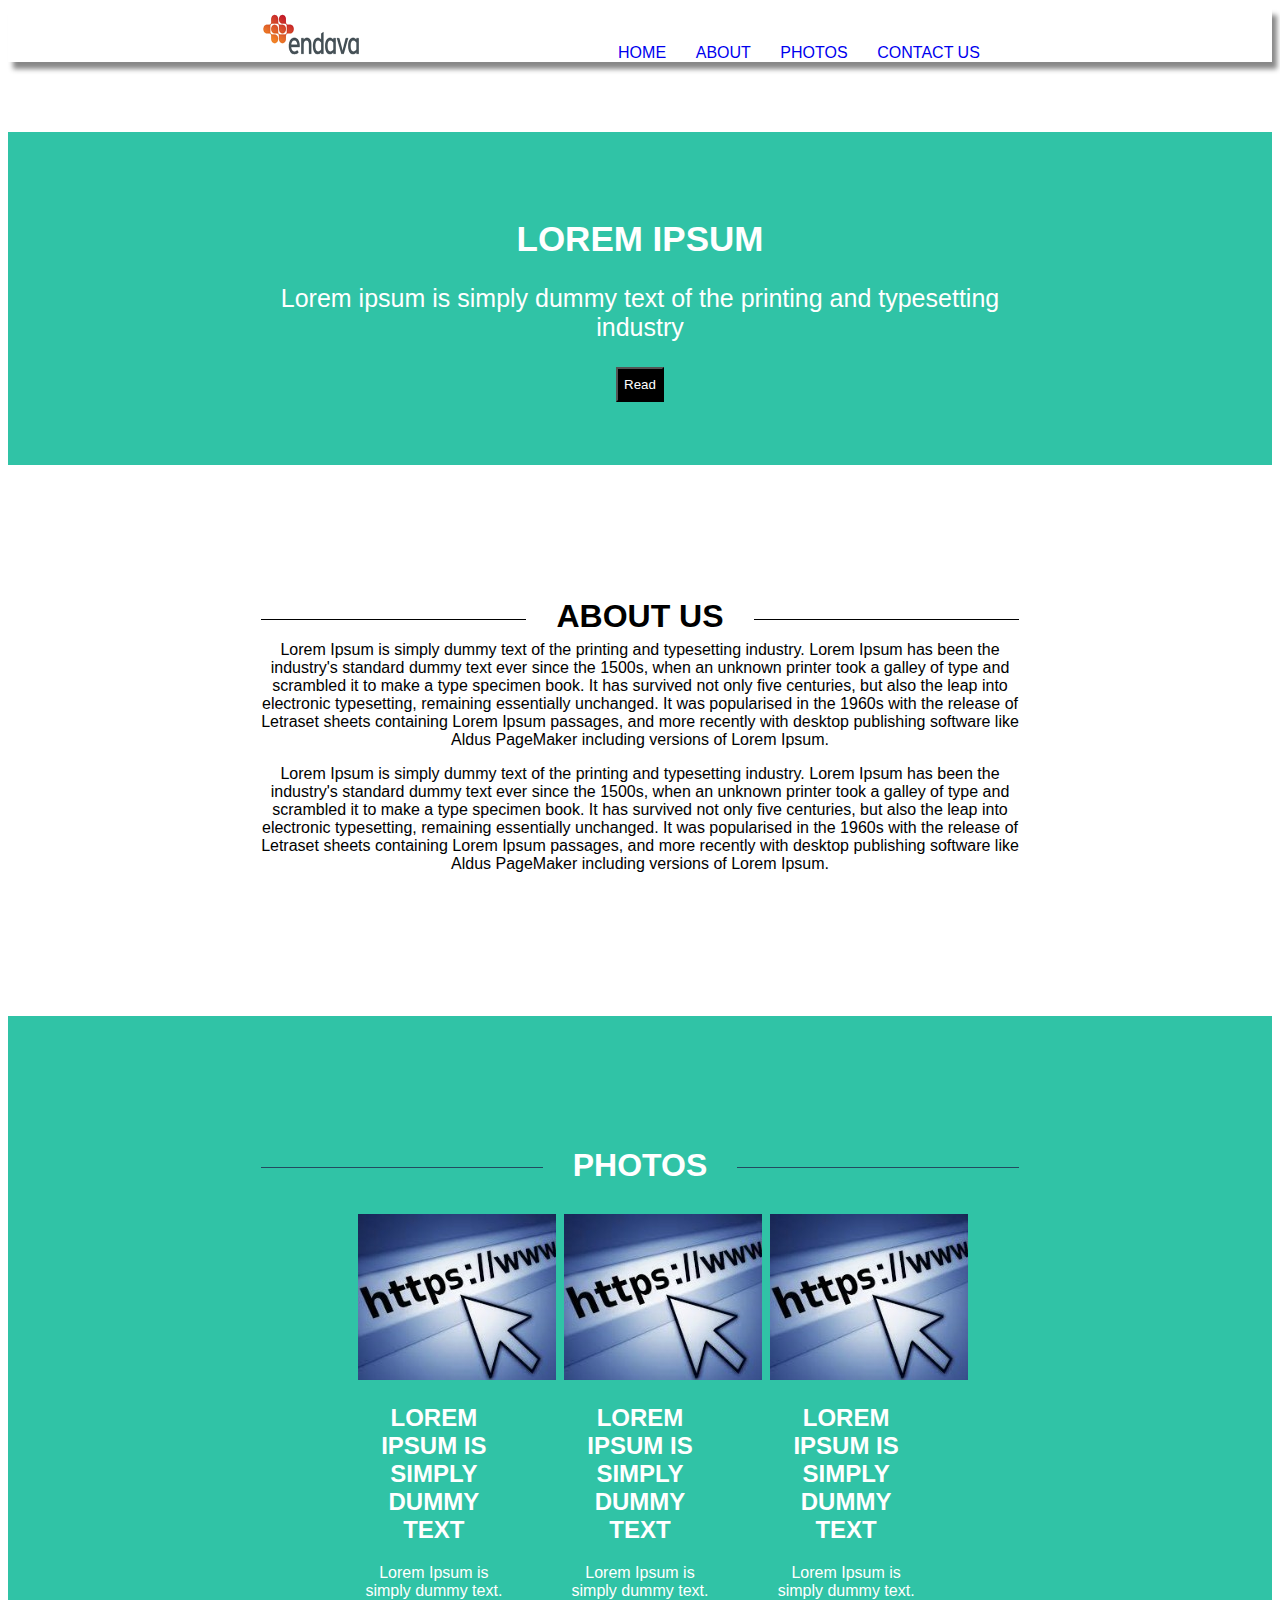
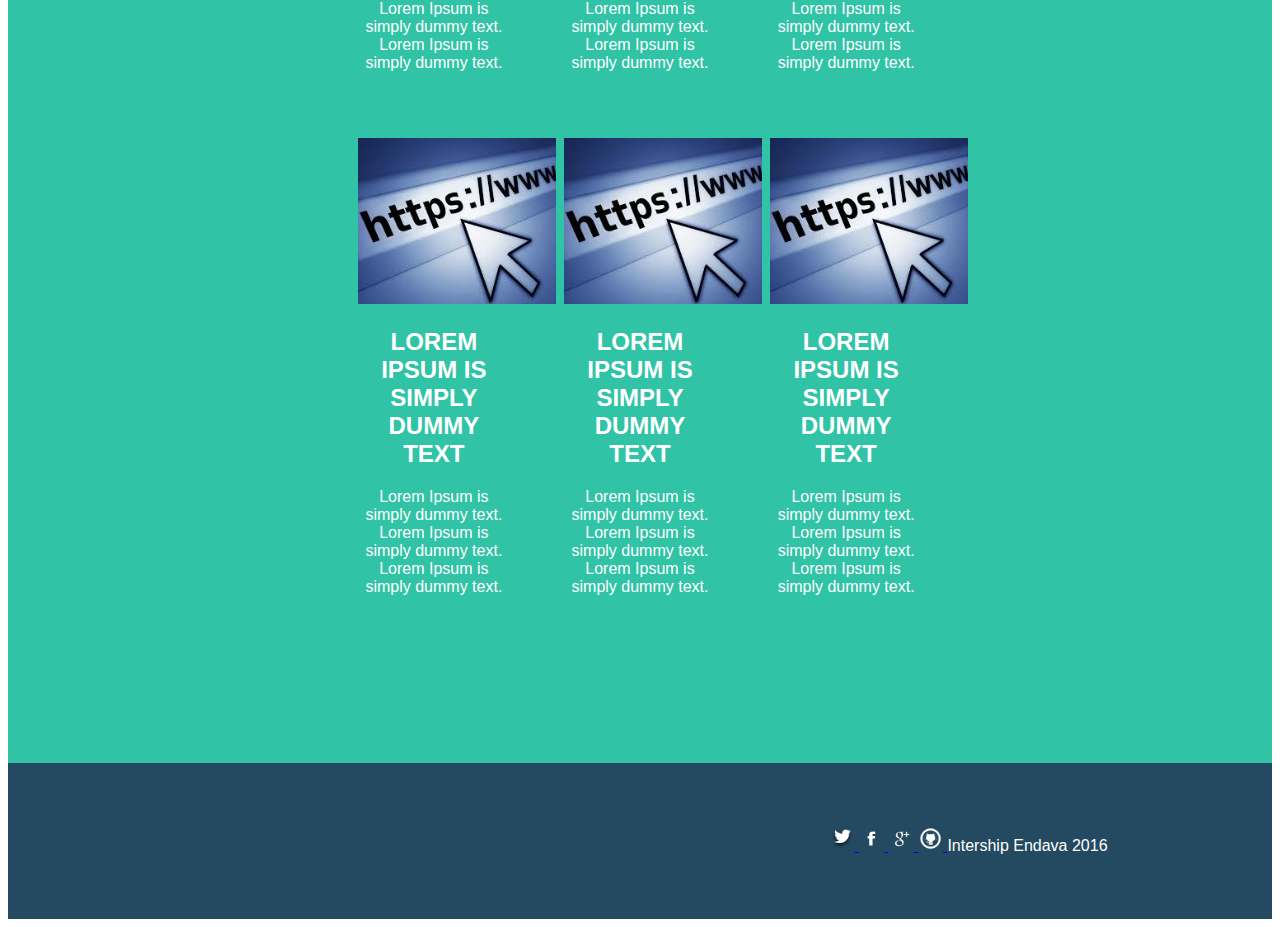
==== web/index.html @ 798b53f1 "Fixed some syntax mistakes" ====
<!DOCTYPE html>
	<head>
		<link rel="stylesheet" type="text/css" href="style.css">
		<title> UI Homework </title>
	</head>

	<body>
	 <nav id="navbar">
		<span id="endava_span"> <a href="http://endava.com"><img src="../resources/78611.jpg" width="100" height="50"></a> </span>
		<span class="home_span"> <a href="#lorem"> home </a> </span>
		<span class="home_span"> <a href="#aboutus"> about </a> </span>
		<span class="home_span"> <a href="#photos"> photos </a> </span>
		<span class="home_span"> <a href="#contact">contact us </a> </span>
	</nav>

		<section>

			<article id="blank">
				<p> </p>
			</article>
			<article id="lorem">
				<h1> lorem ipsum </h1>

				<p> Lorem ipsum is simply dummy text of the printing and typesetting industry</p>

				<button id="readbutton"> Read </button>
			</article>
			<article id="aboutus">
				<h1 id="about_title"> <span> about us </span></h1>

				<p> Lorem Ipsum is simply dummy text of the printing and typesetting industry. Lorem Ipsum has been the industry's standard dummy text ever since the 1500s, when an unknown printer took a galley of type and scrambled it to make a type specimen book. It has survived not only five centuries, but also the leap into electronic typesetting, remaining essentially unchanged. It was popularised in the 1960s with the release of Letraset sheets containing Lorem Ipsum passages, and more recently with desktop publishing software like Aldus PageMaker including versions of Lorem Ipsum.</p>

				<p> Lorem Ipsum is simply dummy text of the printing and typesetting industry. Lorem Ipsum has been the industry's standard dummy text ever since the 1500s, when an unknown printer took a galley of type and scrambled it to make a type specimen book. It has survived not only five centuries, but also the leap into electronic typesetting, remaining essentially unchanged. It was popularised in the 1960s with the release of Letraset sheets containing Lorem Ipsum passages, and more recently with desktop publishing software like Aldus PageMaker including versions of Lorem Ipsum.</p>
			</article>
			<article id="photos">
				<h1 id="photos_title"> <span> photos </span></h1>

				<div class="lorem_div">
					<img src="../resources/1.jpg">
					<h2> Lorem Ipsum is simply dummy text </h2>
					<p> Lorem Ipsum is simply dummy text. Lorem Ipsum is simply dummy text. Lorem Ipsum is simply dummy text.</p>
				</div>

				<div class="lorem_div">
					<img src="../resources/1.jpg">
					<h2>  Lorem Ipsum is simply dummy text </h2>
					<p>  Lorem Ipsum is simply dummy text. Lorem Ipsum is simply dummy text. Lorem Ipsum is simply dummy text.</p>
				</div>

				<div class="lorem_div">
					<img src="../resources/1.jpg">
					<h2> Lorem Ipsum is simply dummy text </h2>
					<p>  Lorem Ipsum is simply dummy text.  Lorem Ipsum is simply dummy text.  Lorem Ipsum is simply dummy text.</p>
				</div>

				<div class="lorem_div">
					<img src="../resources/1.jpg">
					<h2>  Lorem Ipsum is simply dummy text </h2>
					<p>  Lorem Ipsum is simply dummy text.  Lorem Ipsum is simply dummy text.  Lorem Ipsum is simply dummy text.</p>
				</div>

				<div class="lorem_div">
					<img src="../resources/1.jpg">
					<h2> Lorem Ipsum is simply dummy text </h2>
					<p>  Lorem Ipsum is simply dummy text.  Lorem Ipsum is simply dummy text.  Lorem Ipsum is simply dummy text.</p>
				</div>

				<div class="lorem_div">
					<img src="../resources/1.jpg">
					<h2> Lorem Ipsum is simply dummy text </h2>
					<p> Lorem Ipsum is simply dummy text.  Lorem Ipsum is simply dummy text.  Lorem Ipsum is simply dummy text.</p>
				</div>

			</article>

		</section>

		<footer>
			<a href="http://twitter.com"> <img src="../resources/twitter.png" width="25", height="25"> </a>
			<a href="http://facebook.com"> <img src="../resources/fb.png" width="25" height="25"> </a>
			<a href="http://plus.google.com"> <img src="../resources/google-plus-icon.png" width="25" height="25"> </a>
			<a href="http://github.com"> <img src="../resources/github.png" width="25" height="25"> </a>
			Intership Endava 2016
		</footer>
	</body>
</html>
---- web/style.css ----
#navbar{
	font-family: 'Source Sans Pro', sans-serif;
	box-shadow: 5px 7px 5px #888888;
}
#navbar #endava_span{
	margin: 5% 20%;
}

#navbar .home_span{
	margin-right: 2%
}
#navbar a{
	text-decoration: none;
	text-transform: uppercase;
}
#blank p{
	background: white;
	padding-bottom: 3%
}
#lorem{
	background: #30c3a6;
	color: white;
	font-family: 'Source Sans Pro', sans-serif;
	text-align: center;
	padding-top: 5%;
	padding-left: 20%;
	padding-right: 20%;
	padding-bottom: 5%;

}
#lorem h1{
	font-size: 35px;
	text-transform: uppercase;
}
#lorem p{
	font-size: 25px;
}
#aboutus{
	font-family: 'Source Sans Pro', sans-serif;
	height: 30%;
	text-align: center;
	padding-top: 10%;
	padding-left: 20%;
	padding-right: 20%;
	padding-bottom: 10%;

}
#about_title{
	text-transform: uppercase;
	border-bottom: 1px solid #000; 
	line-height:0.2em; 
}
#about_title span{
	background:#fff; 
    padding:0 30px; 
}
#photos{
	background: #30c3a6;
	color: white;
	font-family: 'Source Sans Pro', sans-serif;
	text-align: center;
	padding-top: 10%;
	padding-left: 20%;
	padding-right: 20%;
	padding-bottom: 10%
}
#photos_title{
	text-transform: uppercase;
	border-bottom: 1px solid #234a60; 
	line-height:0.1em;
}
#photos_title span{
	background: #30c3a6; 
    padding:0 30px; 
}

.lorem_div{
	display: inline-block;
	height: 20%;
	width: 20%;
	margin: 25px 25px;
}
.lorem_div h2{
	text-transform: uppercase;
}
#readbutton{
	background-color: black;
	color: white;
	font-family: 'Source Sans Pro', sans-serif;
	height: 75px;
	height: 35px;
}
footer{
	background: #234a60;
	color: white;
	font-family: 'Source Sans Pro', sans-serif;
	padding-bottom: 5%;
	padding-left: 65%;
	padding-top: 5%;
}
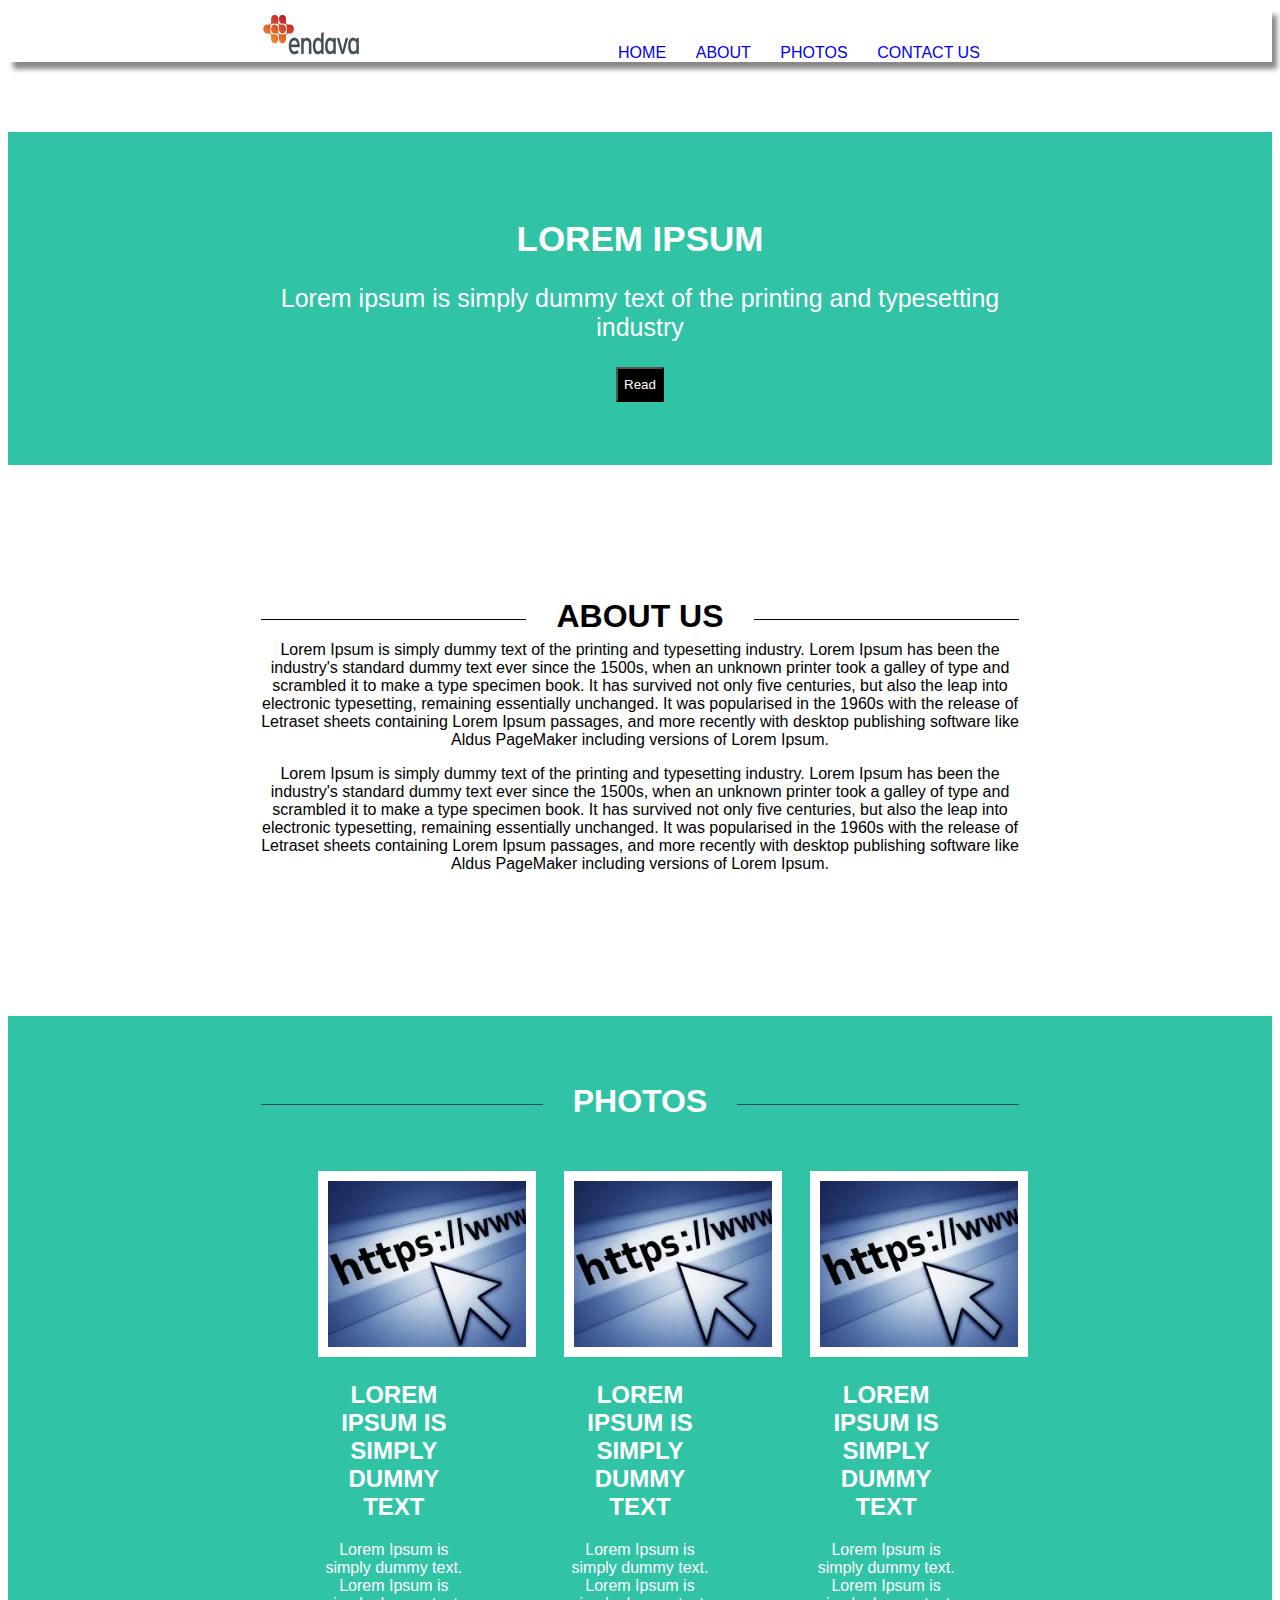
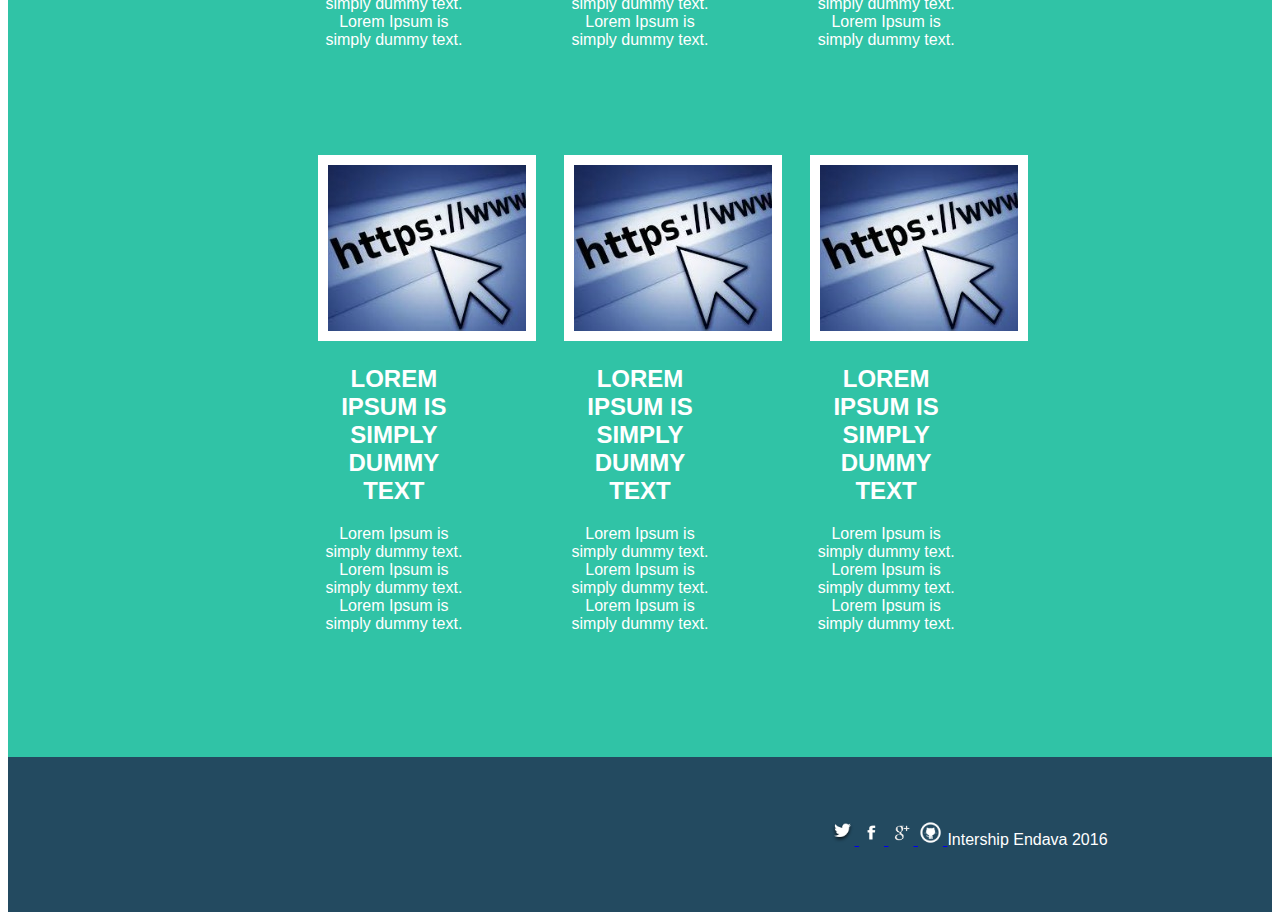
==== commit a172262c: "Fixed photo white borders" ====
--- a/web/index.html
+++ b/web/index.html
@@ -1,4 +1,5 @@
 <!DOCTYPE html>
+<html>
 	<head>
 		<link rel="stylesheet" type="text/css" href="style.css">
 		<title> UI Homework </title>
--- a/web/style.css
+++ b/web/style.css
@@ -56,14 +56,15 @@
     padding:0 30px; 
 }
 #photos{
+	position: static;
 	background: #30c3a6;
 	color: white;
 	font-family: 'Source Sans Pro', sans-serif;
 	text-align: center;
-	padding-top: 10%;
+	padding-top: 5%;
 	padding-left: 20%;
 	padding-right: 20%;
-	padding-bottom: 10%
+	padding-bottom: 5%
 }
 #photos_title{
 	text-transform: uppercase;
@@ -76,13 +77,17 @@
 }
 
 .lorem_div{
+	position: relative;
 	display: inline-block;
 	height: 20%;
 	width: 20%;
-	margin: 25px 25px;
+	margin: 45px 45px;
 }
 .lorem_div h2{
 	text-transform: uppercase;
+}
+.lorem_div img{
+	border: 10px solid white;
 }
 #readbutton{
 	background-color: black;
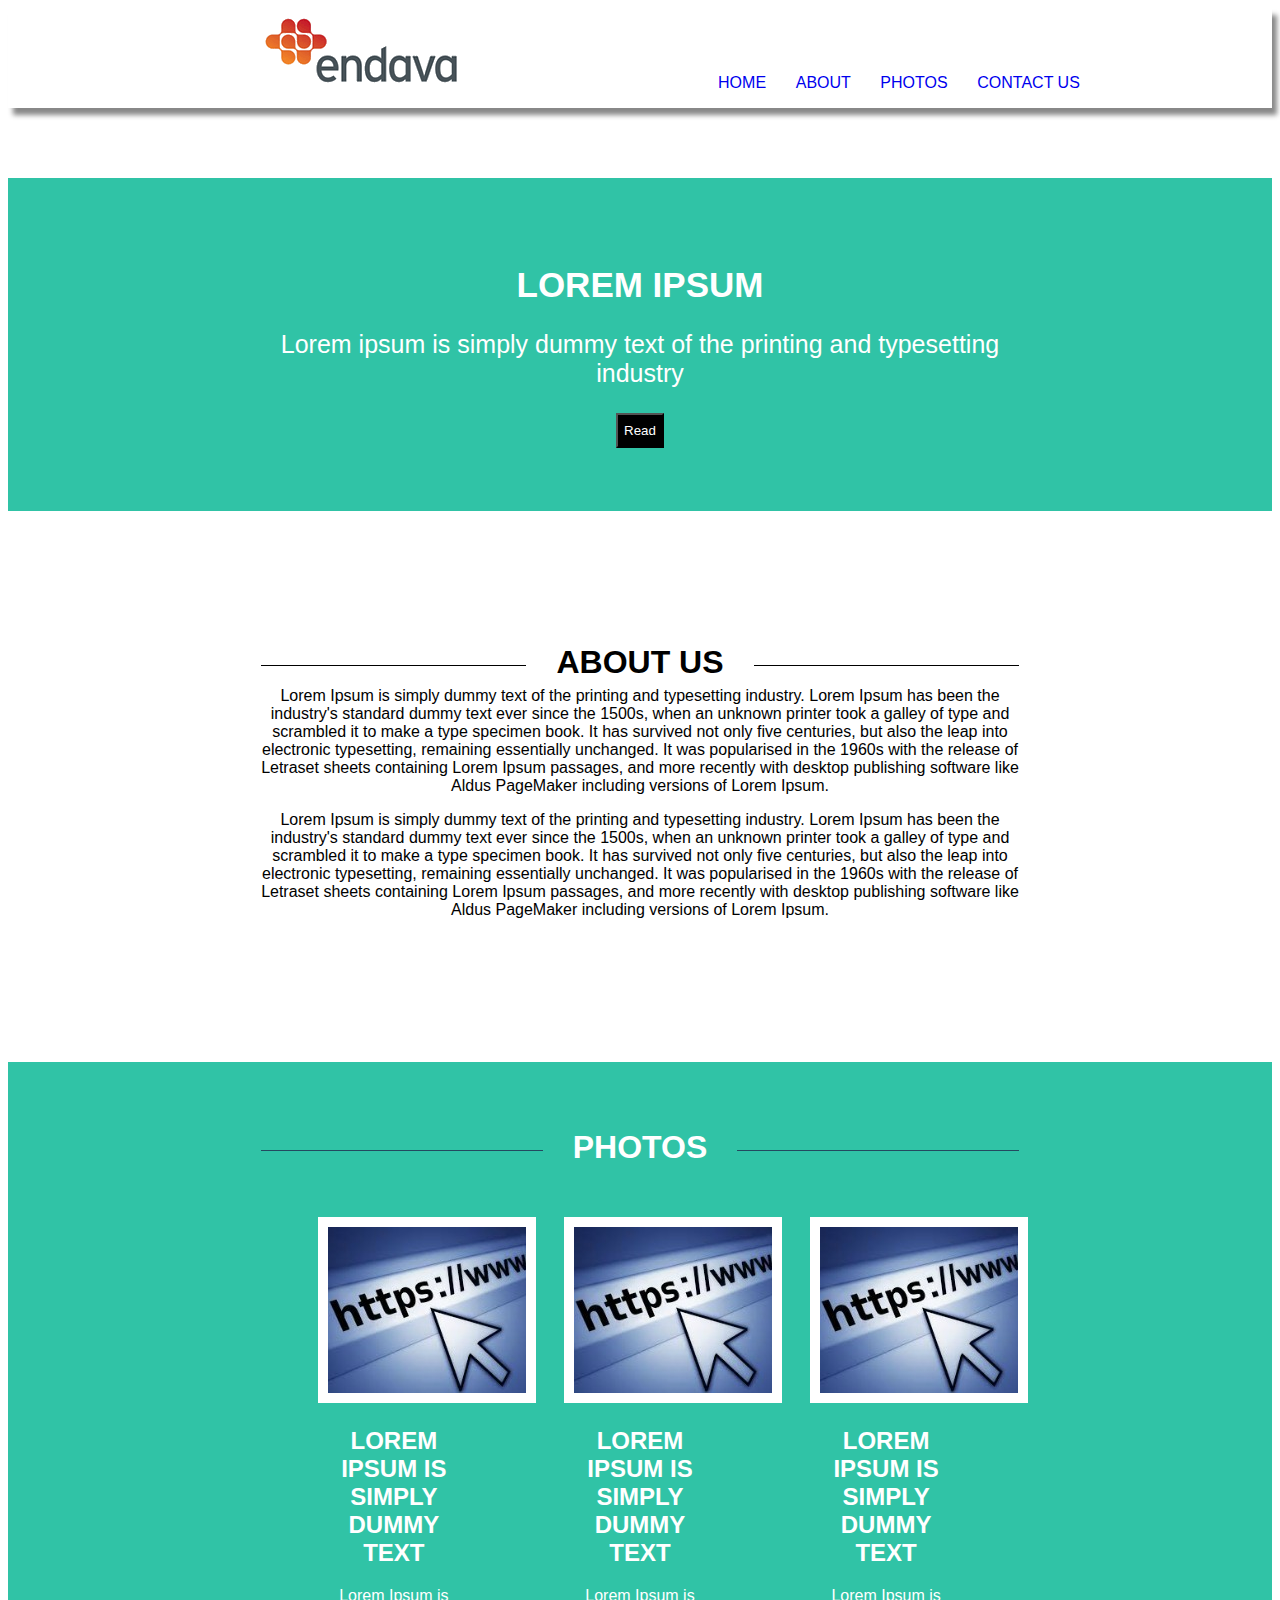
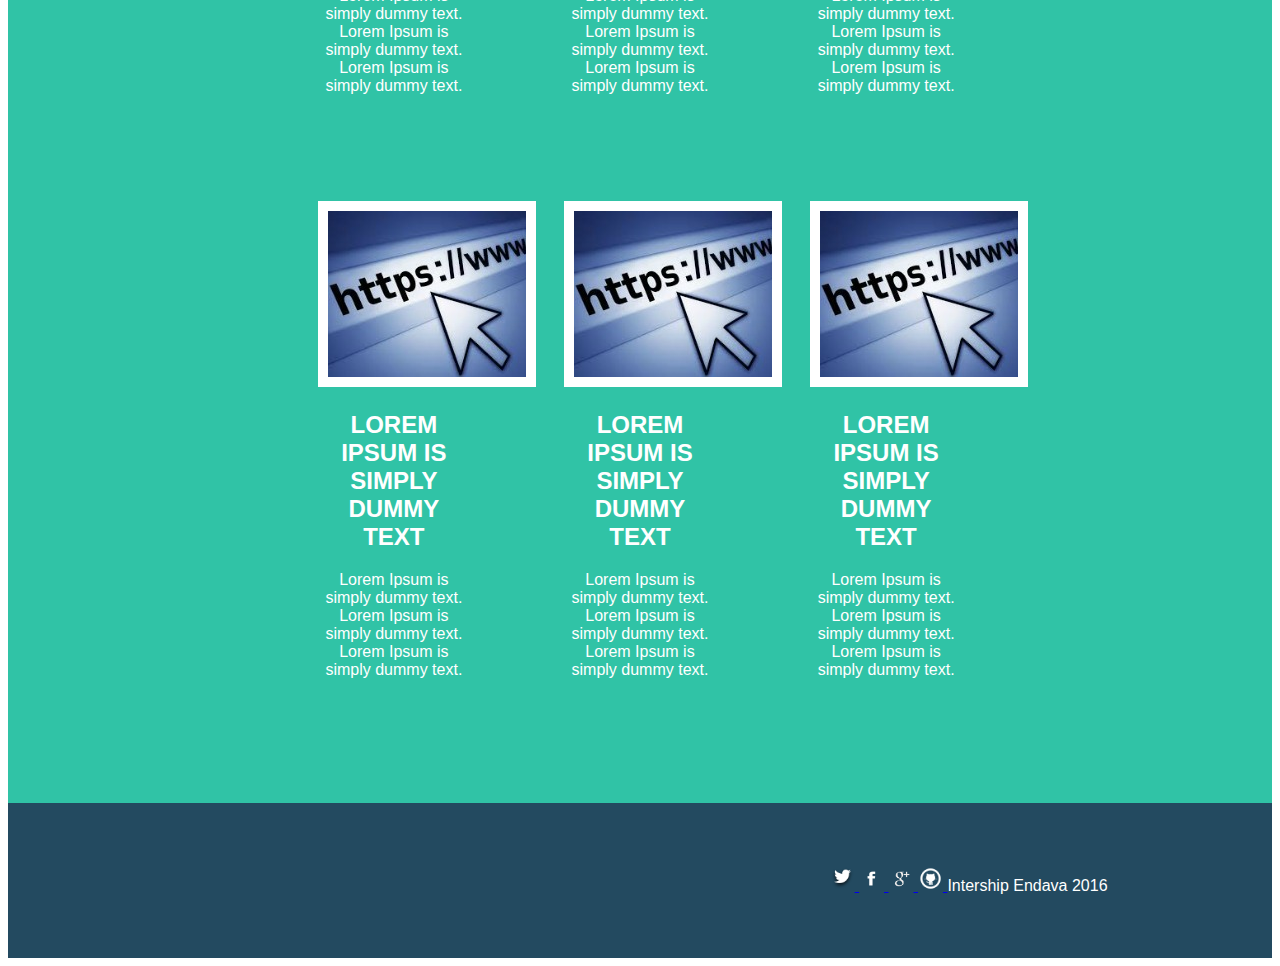
==== commit 09ecc1a2: "Fixed navbar size" ====
--- a/web/index.html
+++ b/web/index.html
@@ -7,7 +7,7 @@
 
 	<body>
 	 <nav id="navbar">
-		<span id="endava_span"> <a href="http://endava.com"><img src="../resources/78611.jpg" width="100" height="50"></a> </span>
+		<span id="endava_span"> <a href="http://endava.com"><img src="../resources/78611.jpg"></a> </span>
 		<span class="home_span"> <a href="#lorem"> home </a> </span>
 		<span class="home_span"> <a href="#aboutus"> about </a> </span>
 		<span class="home_span"> <a href="#photos"> photos </a> </span>
--- a/web/style.css
+++ b/web/style.css
@@ -2,11 +2,15 @@
 #navbar{
 	font-family: 'Source Sans Pro', sans-serif;
 	box-shadow: 5px 7px 5px #888888;
+	height: 100px;
 }
 #navbar #endava_span{
 	margin: 5% 20%;
 }
-
+#navbar #endava_span a img{
+	width: 60;
+	height: 120;
+}
 #navbar .home_span{
 	margin-right: 2%
 }
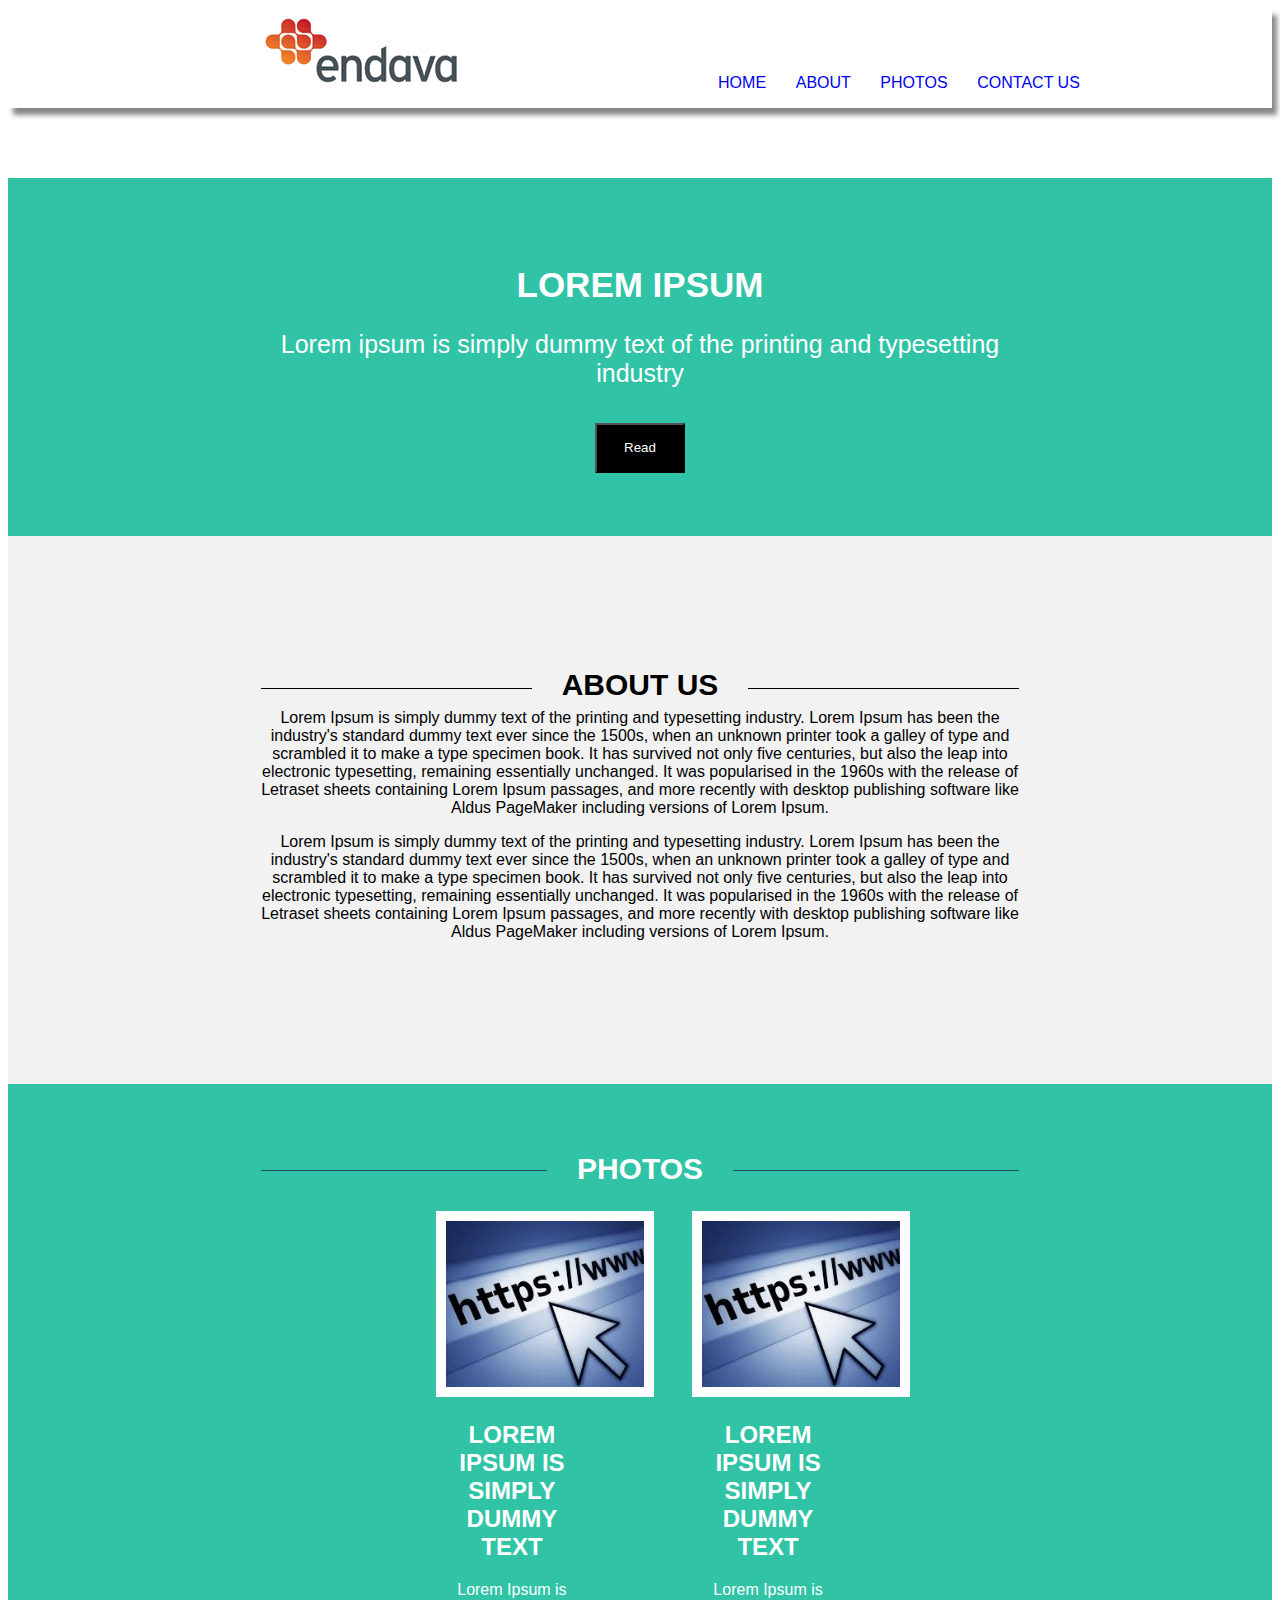
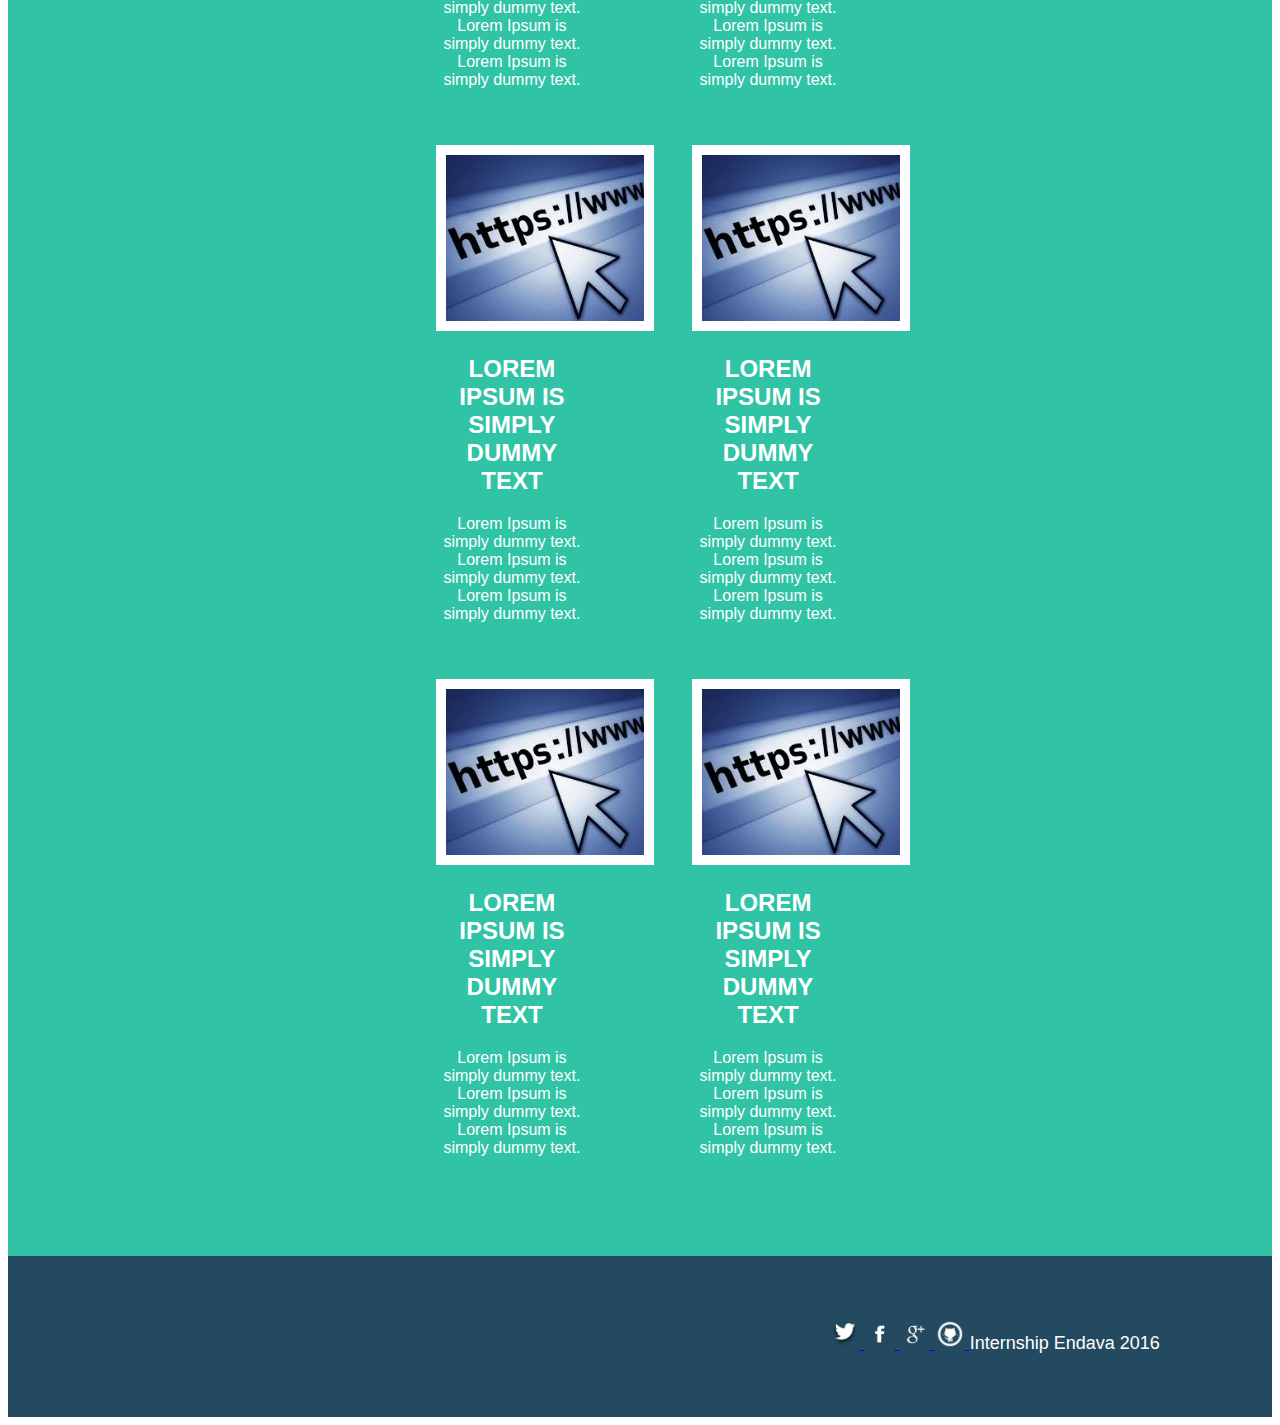
==== commit b410119f: "Small changes - font size" ====
--- a/web/index.html
+++ b/web/index.html
@@ -22,7 +22,7 @@
 			<article id="lorem">
 				<h1> lorem ipsum </h1>
 
-				<p> Lorem ipsum is simply dummy text of the printing and typesetting industry</p>
+				<p> Lorem ipsum is simply dummy text of the printing and typesetting industry </p>
 
 				<button id="readbutton"> Read </button>
 			</article>
@@ -77,11 +77,11 @@
 		</section>
 
 		<footer>
-			<a href="http://twitter.com"> <img src="../resources/twitter.png" width="25", height="25"> </a>
-			<a href="http://facebook.com"> <img src="../resources/fb.png" width="25" height="25"> </a>
-			<a href="http://plus.google.com"> <img src="../resources/google-plus-icon.png" width="25" height="25"> </a>
-			<a href="http://github.com"> <img src="../resources/github.png" width="25" height="25"> </a>
-			Intership Endava 2016
+			<a href="http://twitter.com"> <img src="../resources/twitter.png"> </a>
+			<a href="http://facebook.com"> <img src="../resources/fb.png"> </a>
+			<a href="http://plus.google.com"> <img src="../resources/google-plus-icon.png"> </a>
+			<a href="http://github.com"> <img src="../resources/github.png"> </a>
+			Internship Endava 2016
 		</footer>
 	</body>
 </html>
--- a/web/style.css
+++ b/web/style.css
@@ -41,6 +41,7 @@
 	font-size: 25px;
 }
 #aboutus{
+	background: #F2F2F2;
 	font-family: 'Source Sans Pro', sans-serif;
 	height: 30%;
 	text-align: center;
@@ -52,11 +53,12 @@
 }
 #about_title{
 	text-transform: uppercase;
+	font-size: 30px;
 	border-bottom: 1px solid #000; 
 	line-height:0.2em; 
 }
 #about_title span{
-	background:#fff; 
+	background:#F2F2F2; 
     padding:0 30px; 
 }
 #photos{
@@ -72,6 +74,7 @@
 }
 #photos_title{
 	text-transform: uppercase;
+	font-size: 30px;
 	border-bottom: 1px solid #234a60; 
 	line-height:0.1em;
 }
@@ -85,7 +88,7 @@
 	display: inline-block;
 	height: 20%;
 	width: 20%;
-	margin: 45px 45px;
+	margin: 20px 50px;
 }
 .lorem_div h2{
 	text-transform: uppercase;
@@ -97,8 +100,9 @@
 	background-color: black;
 	color: white;
 	font-family: 'Source Sans Pro', sans-serif;
-	height: 75px;
-	height: 35px;
+	height: 50px;
+	width: 90px;
+	margin-top: 10px;
 }
 footer{
 	background: #234a60;
@@ -107,4 +111,9 @@
 	padding-bottom: 5%;
 	padding-left: 65%;
 	padding-top: 5%;
+	font-size: 18px;
+}
+footer img{
+	width: 30px;
+	height: 30px;
 }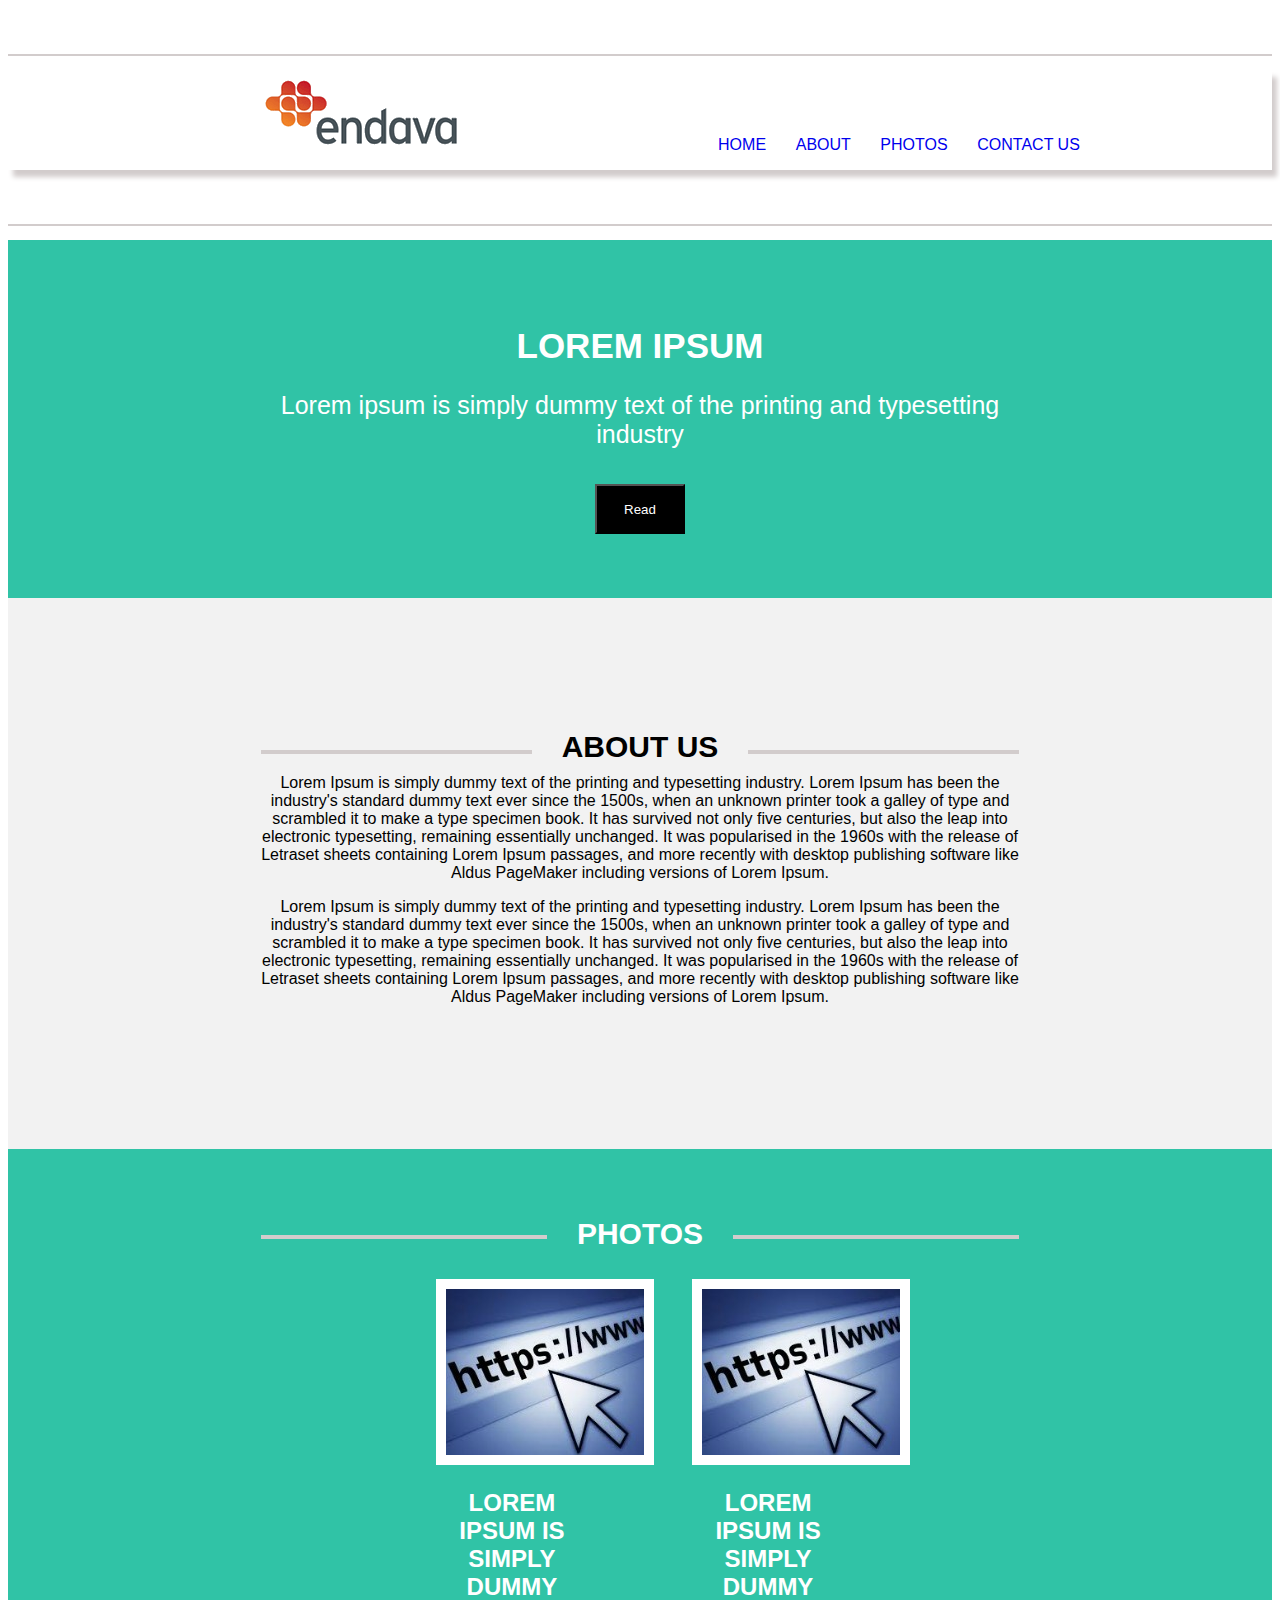
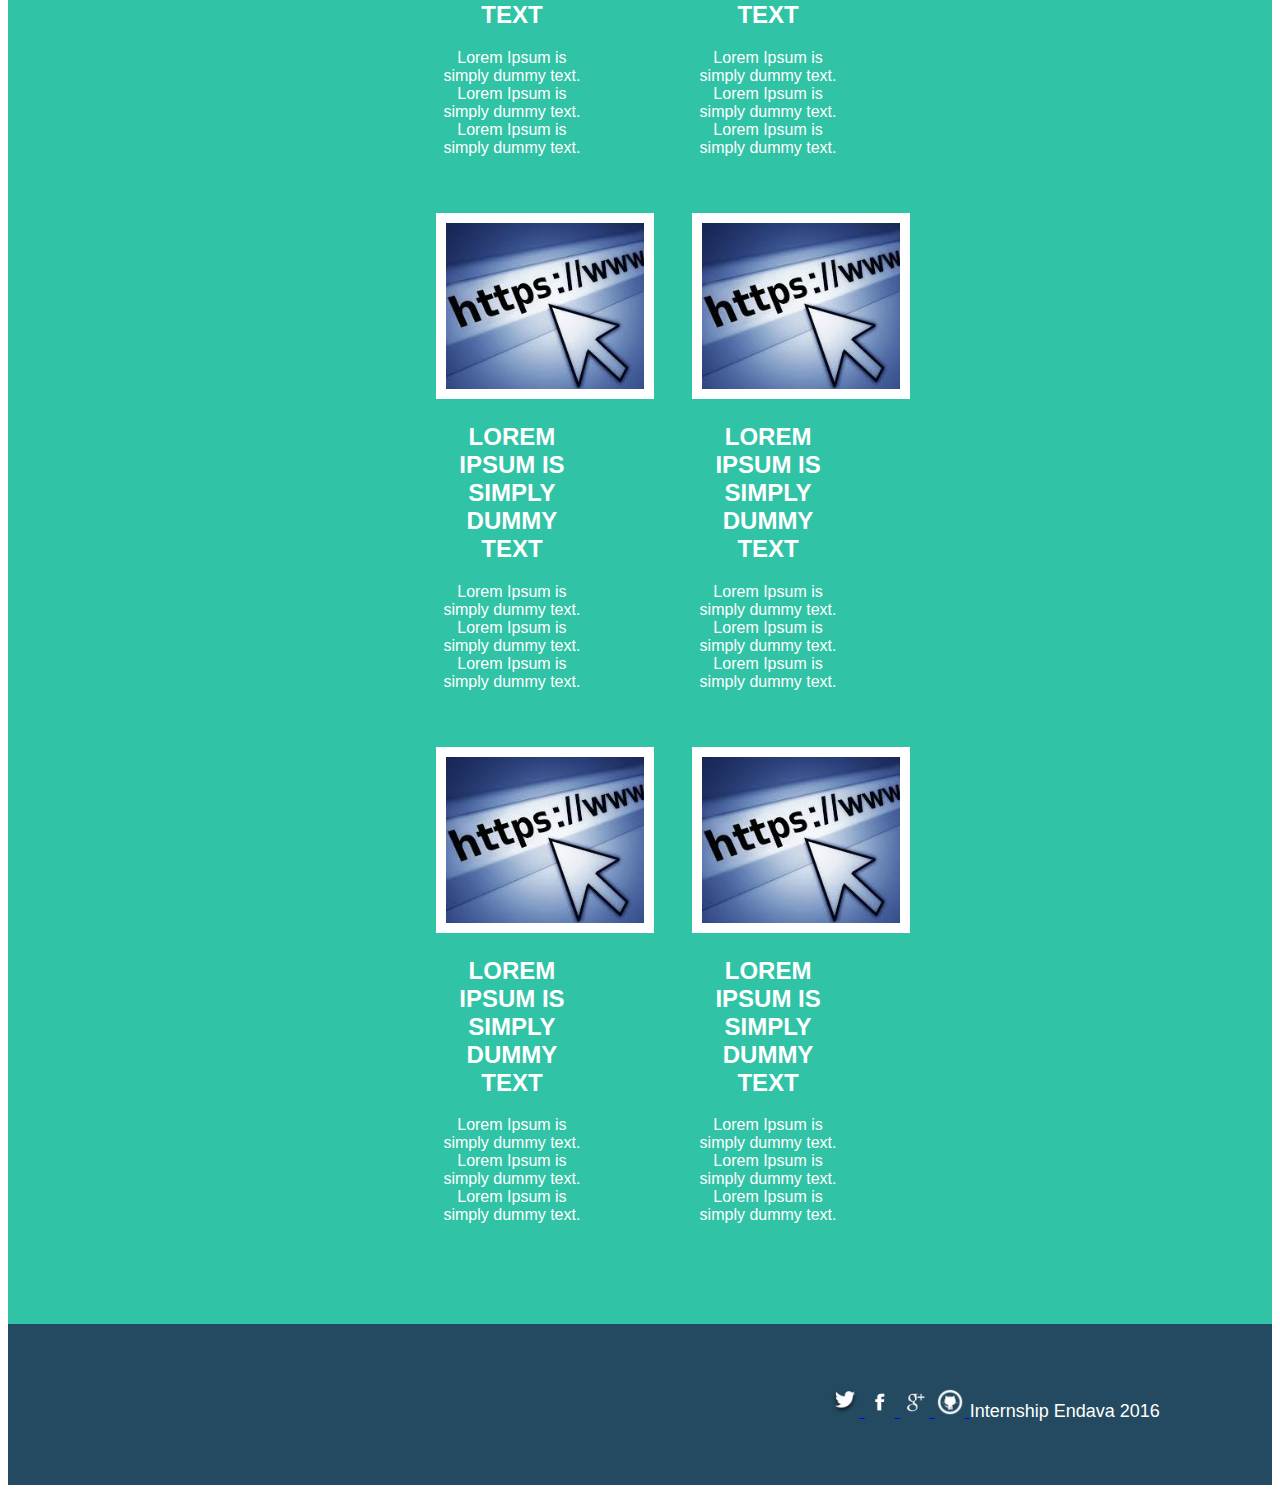
==== commit 89318bc4: "Last - minute style changes" ====
--- a/web/index.html
+++ b/web/index.html
@@ -6,6 +6,11 @@
 	</head>
 
 	<body>
+
+	<article id="blank">
+				<p> </p>
+	</article> 
+
 	 <nav id="navbar">
 		<span id="endava_span"> <a href="http://endava.com"><img src="../resources/78611.jpg"></a> </span>
 		<span class="home_span"> <a href="#lorem"> home </a> </span>
--- a/web/style.css
+++ b/web/style.css
@@ -1,7 +1,8 @@
 
 #navbar{
 	font-family: 'Source Sans Pro', sans-serif;
-	box-shadow: 5px 7px 5px #888888;
+	color: #d2cccc;
+	box-shadow: 5px 7px 5px #d2cccc;
 	height: 100px;
 }
 #navbar #endava_span{
@@ -20,7 +21,8 @@
 }
 #blank p{
 	background: white;
-	padding-bottom: 3%
+	padding-bottom: 3%;
+	box-shadow: 0px 2px 0px  #d2cccc;
 }
 #lorem{
 	background: #30c3a6;
@@ -54,7 +56,7 @@
 #about_title{
 	text-transform: uppercase;
 	font-size: 30px;
-	border-bottom: 1px solid #000; 
+	border-bottom: 4px solid #d2cccc; 
 	line-height:0.2em; 
 }
 #about_title span{
@@ -75,7 +77,7 @@
 #photos_title{
 	text-transform: uppercase;
 	font-size: 30px;
-	border-bottom: 1px solid #234a60; 
+	border-bottom: 4px solid #d2cccc; 
 	line-height:0.1em;
 }
 #photos_title span{
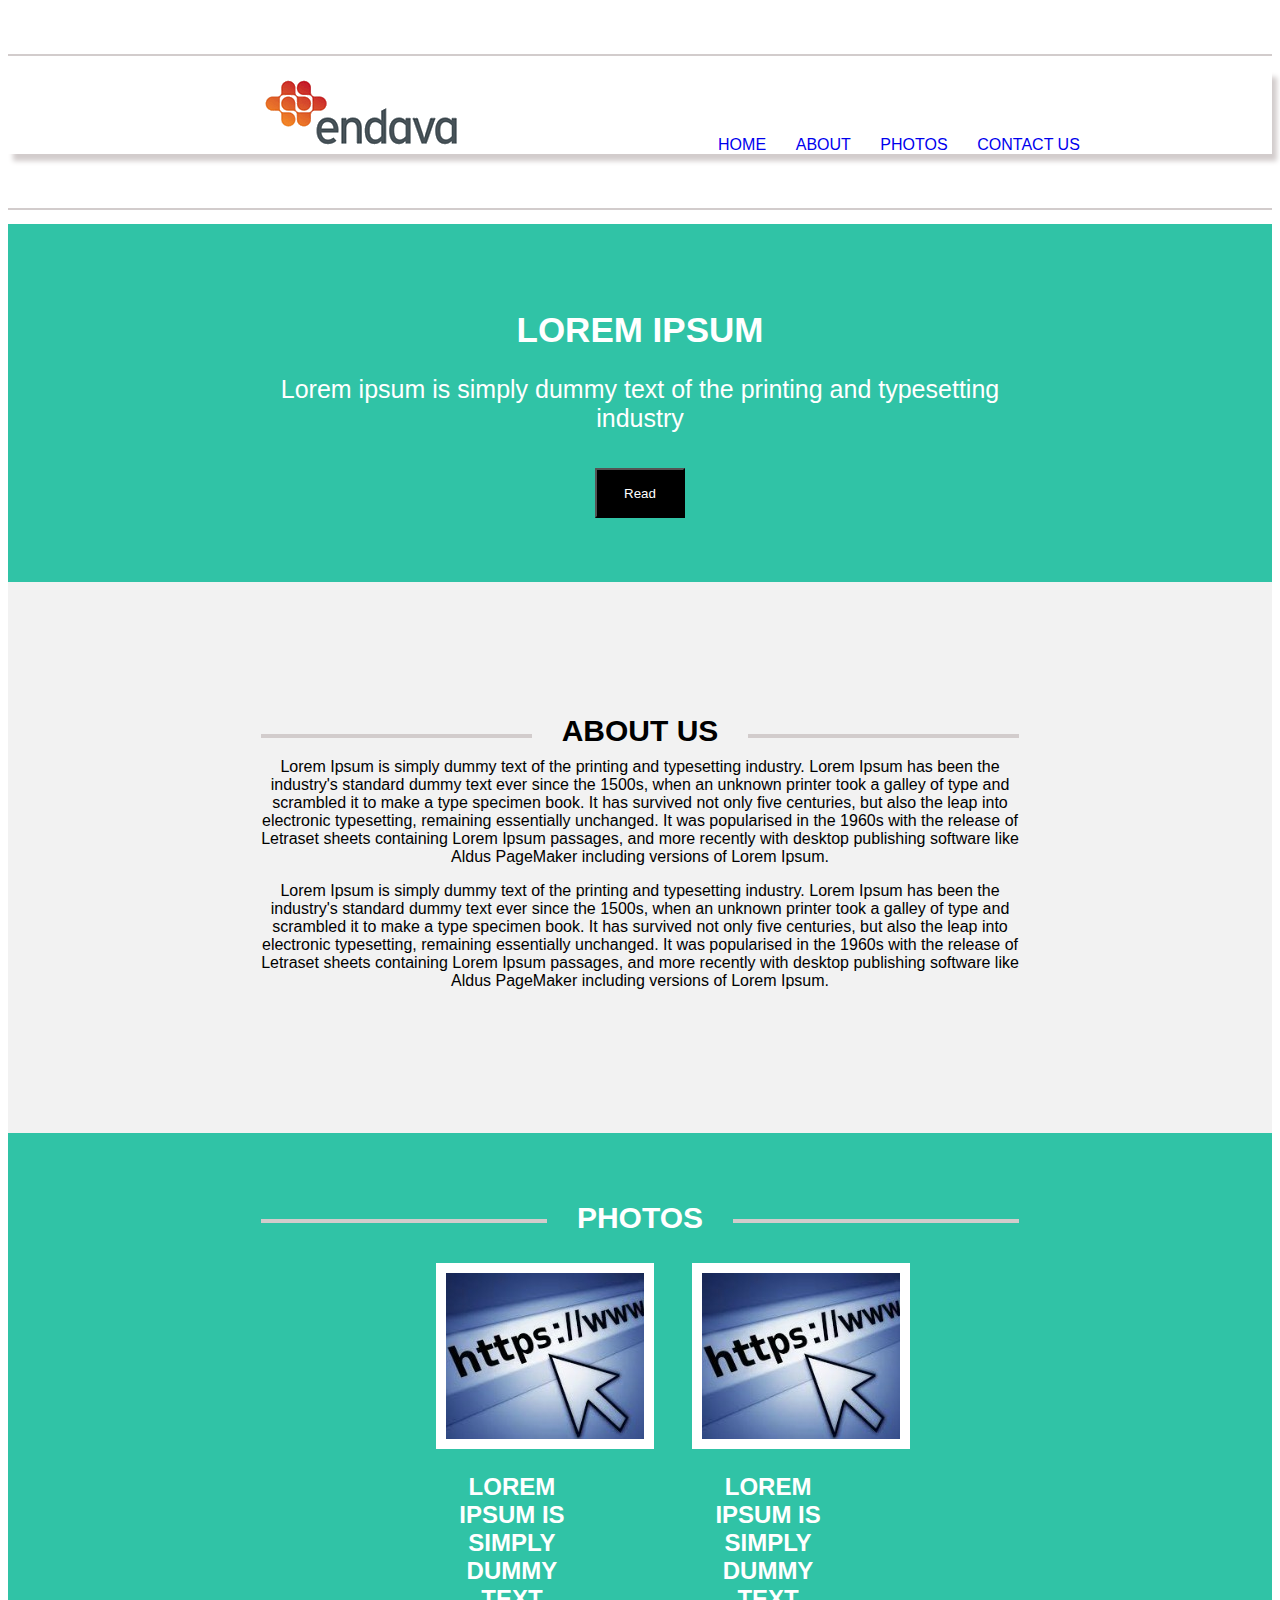
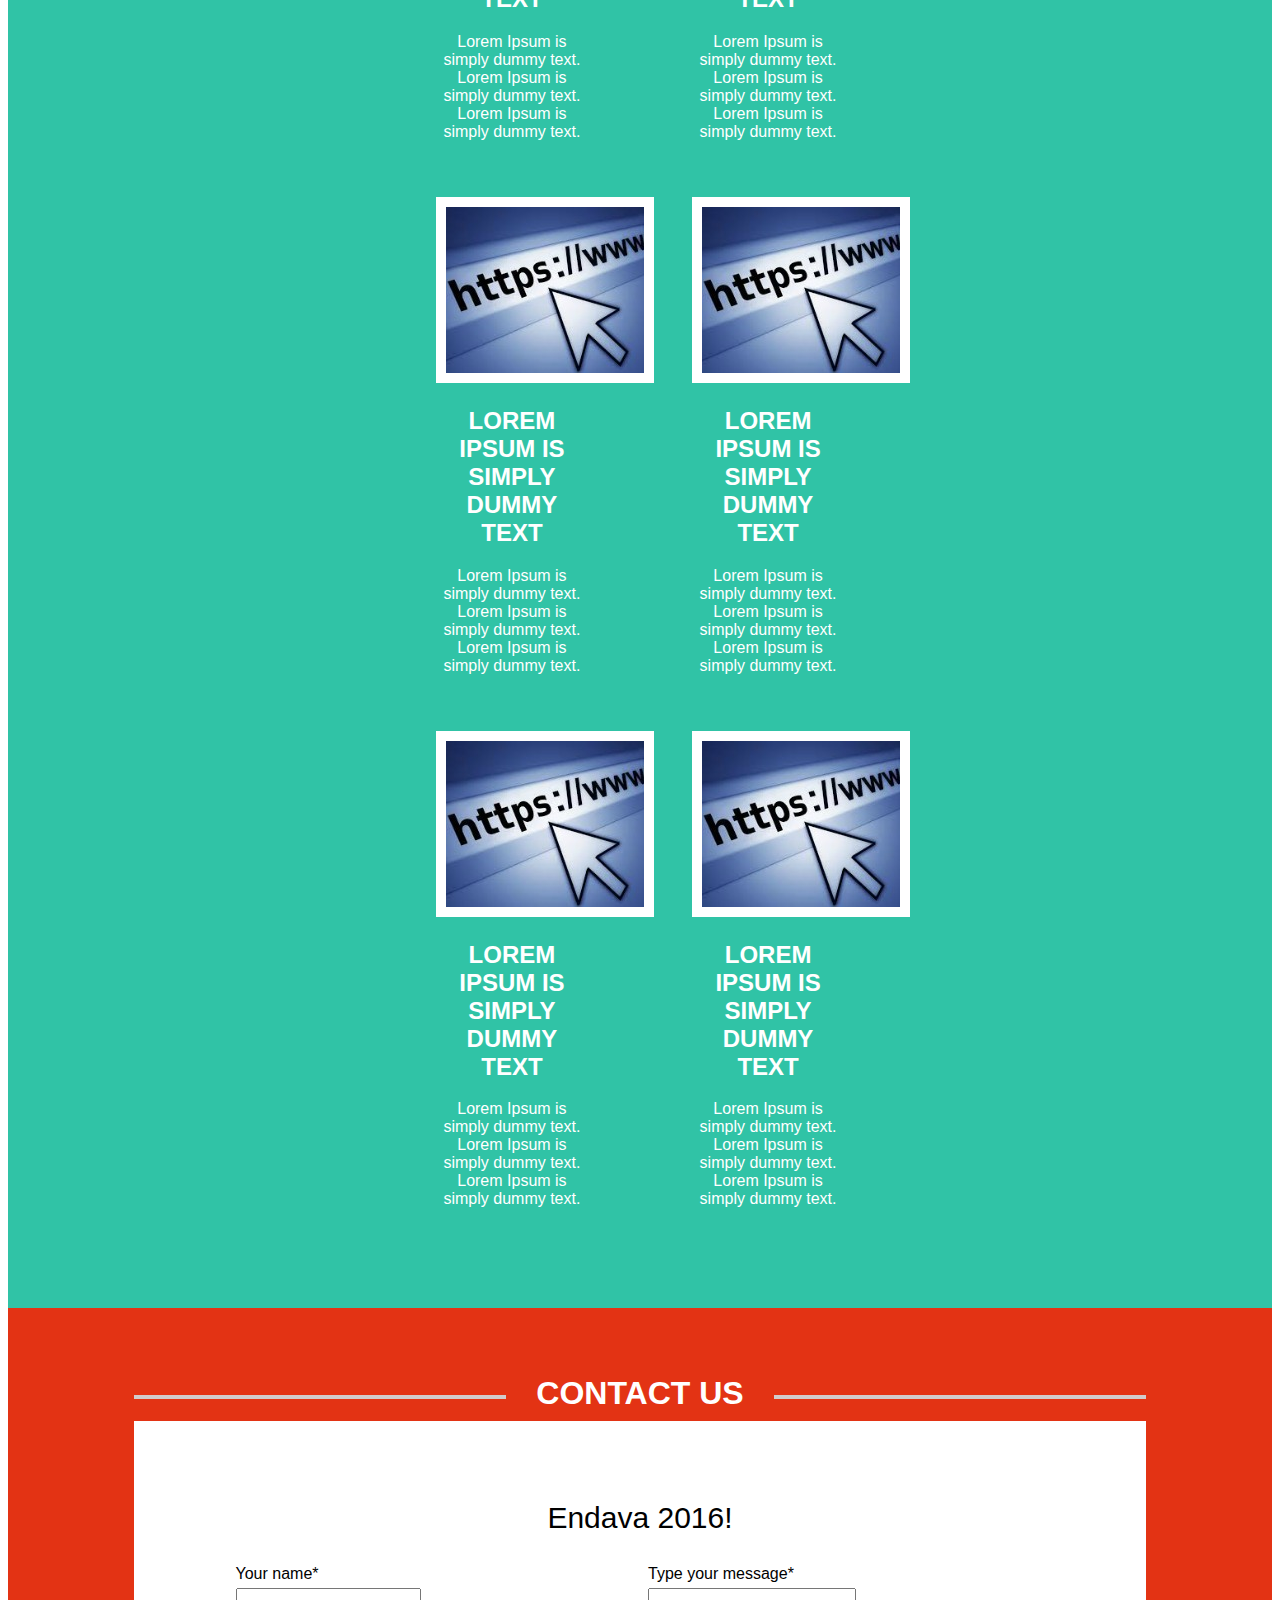
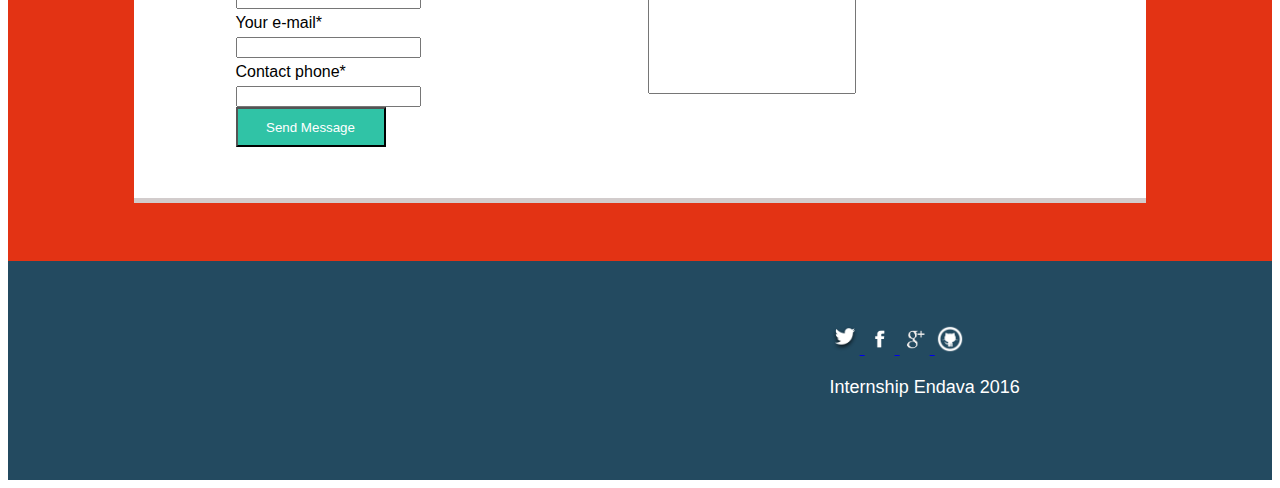
==== commit d27c978c: "Added Contact Us form article + style" ====
--- a/web/index.html
+++ b/web/index.html
@@ -2,6 +2,8 @@
 <html>
 	<head>
 		<link rel="stylesheet" type="text/css" href="style.css">
+		<link rel="stylesheet" type="text/css" href="mobile.css">
+		<meta name="viewport" content="width=device-width">
 		<title> UI Homework </title>
 	</head>
 
@@ -79,6 +81,35 @@
 
 			</article>
 
+			<article id="contact"> 
+				<h1> <span> Contact Us </span> </h1>
+				<div id="formdiv">
+					<p> Endava 2016! </p>
+					<form>
+						<div>
+							<label> Your name* </label>
+							<input type="text" name="username" required="">
+						</div>
+
+						<div>
+							<label> Your e-mail* </label>
+							<input type="text" name="email" required="">
+						</div>
+
+						<div>
+							<label> Contact phone* </label>
+							<input type="text" name="phone">
+						</div>
+
+						<div>
+							<label> Type your message* </label>
+							<input type="textarea" name="message" id="message">
+						</div>
+
+					</form>
+					<button id="send"> Send Message </button>
+				</div>
+			</article>
 		</section>
 
 		<footer>
@@ -86,7 +117,7 @@
 			<a href="http://facebook.com"> <img src="../resources/fb.png"> </a>
 			<a href="http://plus.google.com"> <img src="../resources/google-plus-icon.png"> </a>
 			<a href="http://github.com"> <img src="../resources/github.png"> </a>
-			Internship Endava 2016
+			<p> Internship Endava 2016 </p>
 		</footer>
 	</body>
 </html>
--- a/web/style.css
+++ b/web/style.css
@@ -3,7 +3,7 @@
 	font-family: 'Source Sans Pro', sans-serif;
 	color: #d2cccc;
 	box-shadow: 5px 7px 5px #d2cccc;
-	height: 100px;
+	height: 15%;
 }
 #navbar #endava_span{
 	margin: 5% 20%;
@@ -23,12 +23,14 @@
 	background: white;
 	padding-bottom: 3%;
 	box-shadow: 0px 2px 0px  #d2cccc;
+	height: 10%;
 }
 #lorem{
 	background: #30c3a6;
 	color: white;
 	font-family: 'Source Sans Pro', sans-serif;
 	text-align: center;
+	height: 25%;
 	padding-top: 5%;
 	padding-left: 20%;
 	padding-right: 20%;
@@ -92,6 +94,7 @@
 	width: 20%;
 	margin: 20px 50px;
 }
+
 .lorem_div h2{
 	text-transform: uppercase;
 }
@@ -106,6 +109,58 @@
 	width: 90px;
 	margin-top: 10px;
 }
+#contact{
+	background-color: #e33314;
+	font-family: 'Source Sans Pro', sans-serif;
+	height: 40%;
+	padding-bottom: 5%;
+	padding-top: 5%;
+	padding-left: 10%;
+	padding-right: 10%;
+}
+#contact h1{
+	color: white;
+	text-transform: uppercase;
+	border-bottom: 4px solid #d2cccc; 
+	line-height:0.1em;
+	text-align: center
+}
+#contact h1 span{
+	background: #e33314; 
+    padding:0 30px; 
+}
+#formdiv{
+	background-color: white;
+	padding-top: 5%;
+	padding-left: 10%;
+	padding-right: 10%;
+	padding-bottom: 5%;
+	box-shadow: 0px 5px 0px  #d2cccc;
+}
+
+#formdiv form{
+	column-count: 2;
+	display: block;
+}
+#formdiv p{
+	text-align: center;
+	font-size: 30px;
+}
+input, label{
+	margin-bottom: 5px;
+	margin-right: 5px;
+	display: block;
+}
+#message{
+	width: 200px;
+	height: 100px;
+}
+#send{
+	background: #30c3a6;
+	color: white;
+	width: 150px;
+	height: 40px;
+}
 footer{
 	background: #234a60;
 	color: white;
@@ -118,4 +173,4 @@
 footer img{
 	width: 30px;
 	height: 30px;
-}+}
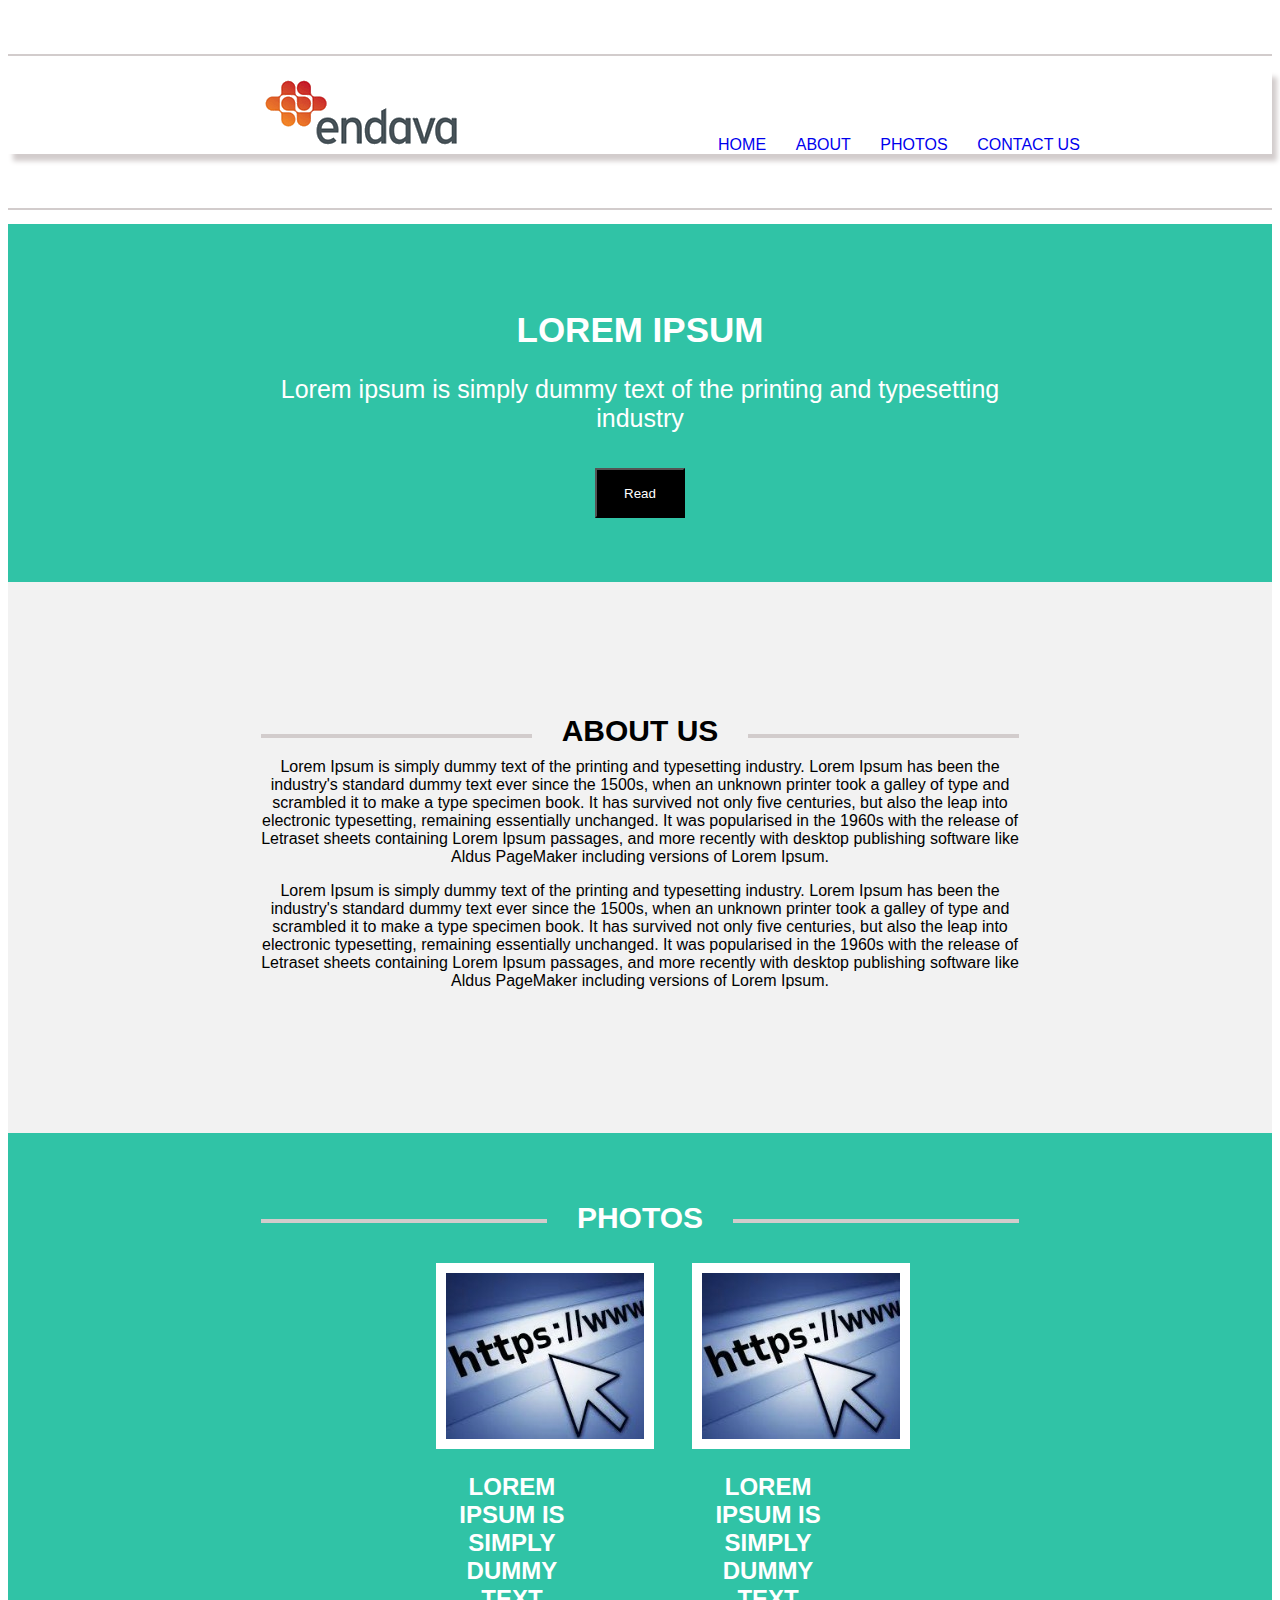
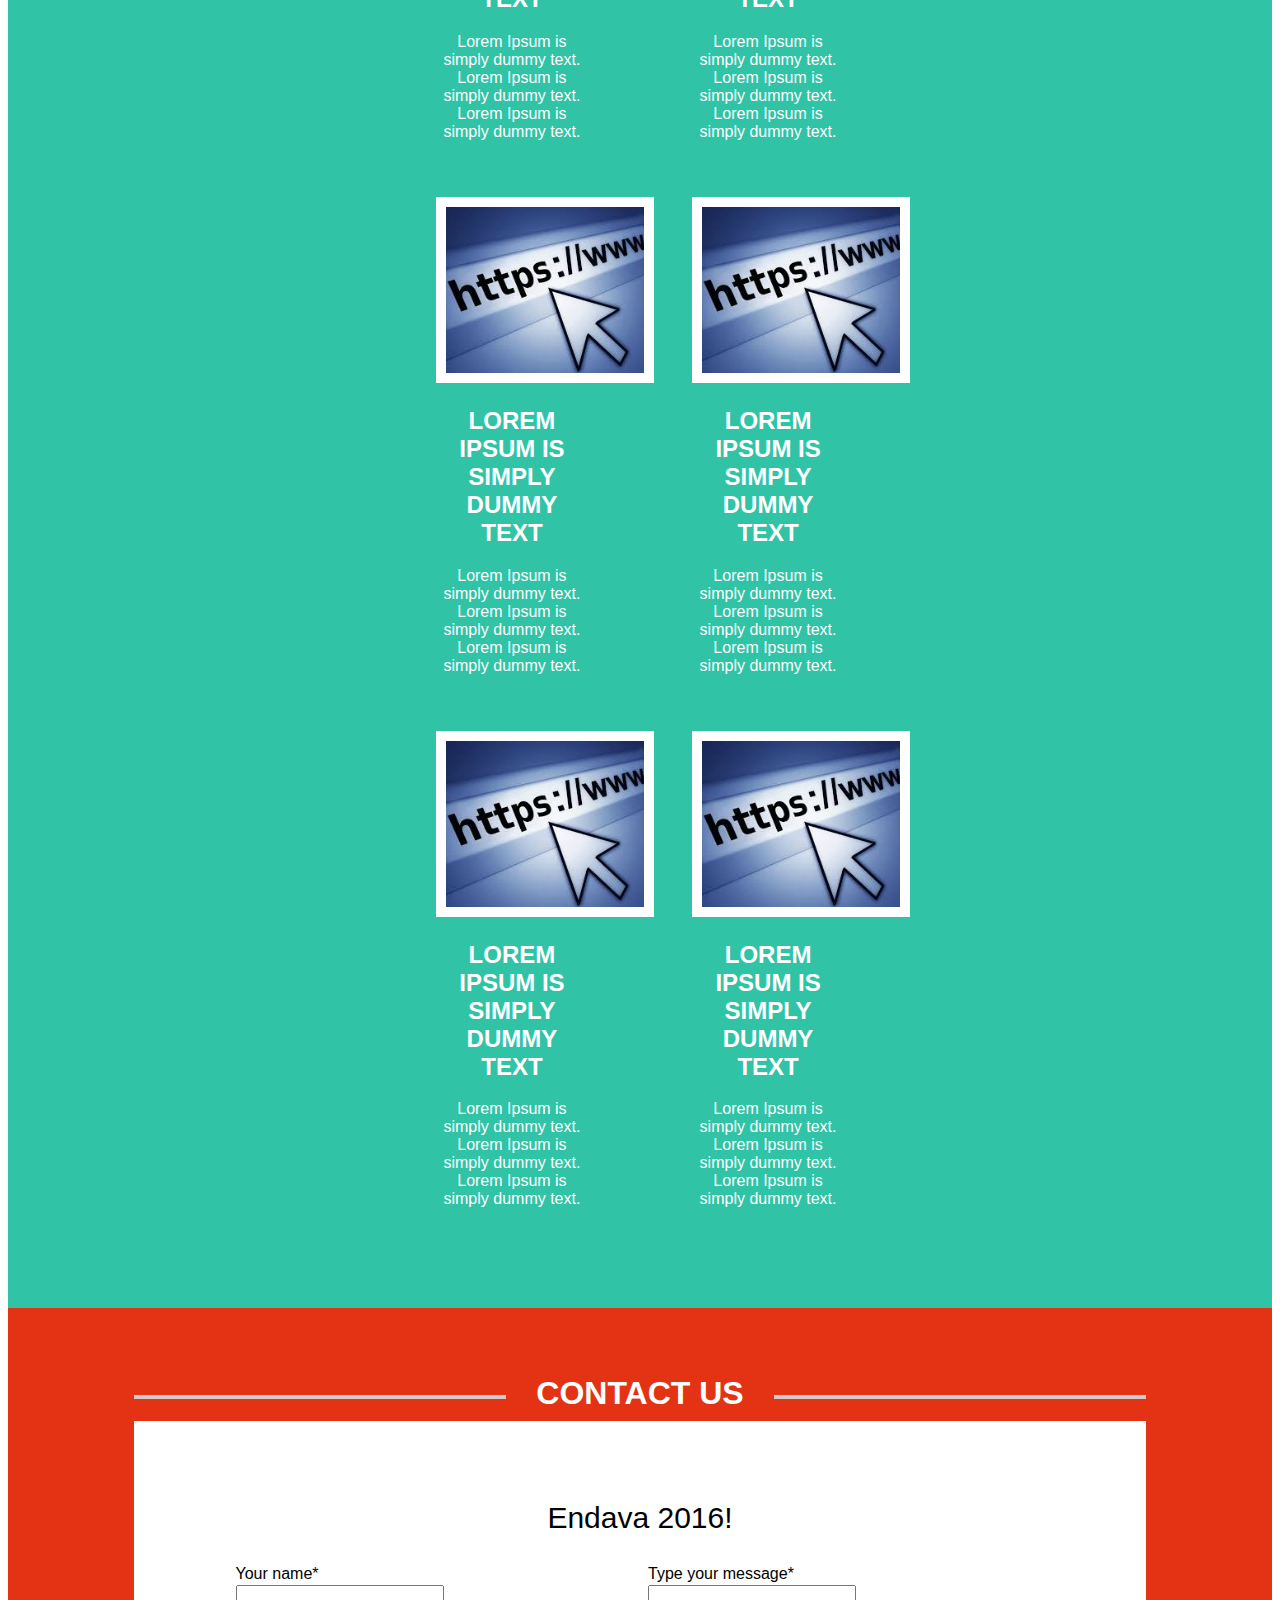
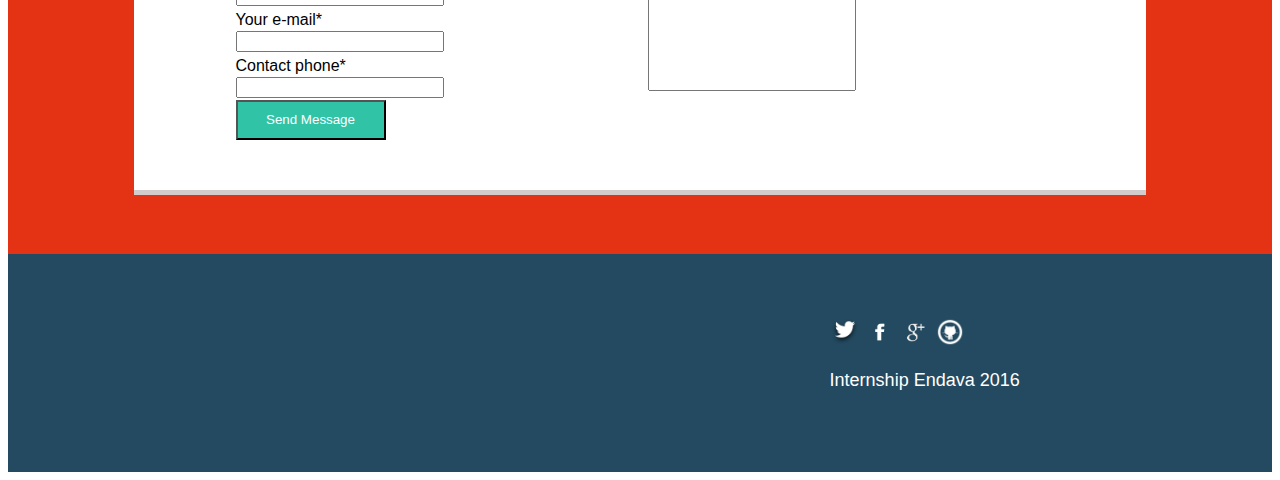
==== commit 19d82ff6: "Changes for mobile responsive style" ====
--- a/web/index.html
+++ b/web/index.html
@@ -3,6 +3,7 @@
 	<head>
 		<link rel="stylesheet" type="text/css" href="style.css">
 		<link rel="stylesheet" type="text/css" href="mobile.css">
+		<link rel="stylesheet" type="text/css" href="tablet.css">
 		<meta name="viewport" content="width=device-width">
 		<title> UI Homework </title>
 	</head>
@@ -107,16 +108,26 @@
 						</div>
 
 					</form>
-					<button id="send"> Send Message </button>
+					<div id="button"><button id="send"> Send Message </button></div>
 				</div>
 			</article>
 		</section>
 
 		<footer>
-			<a href="http://twitter.com"> <img src="../resources/twitter.png"> </a>
-			<a href="http://facebook.com"> <img src="../resources/fb.png"> </a>
-			<a href="http://plus.google.com"> <img src="../resources/google-plus-icon.png"> </a>
-			<a href="http://github.com"> <img src="../resources/github.png"> </a>
+			<div id="footbar">
+				<div> <a href="#lorem"> home </a> </div>
+				<hr>
+				<div> <a href="#aboutus"> about </a> </div>
+				<hr>
+				<div> <a href="#photos"> photos </a> </div>
+				<hr>
+				<div> <a href="#contact">contact us </a> </div>
+				<hr>
+			</div>
+			<div class="footlink"> <a href="http://twitter.com"> <img src="../resources/twitter.png"> </a> </div>
+			<div class="footlink"><a href="http://facebook.com"> <img src="../resources/fb.png"> </a> </div>
+			<div class="footlink"><a href="http://plus.google.com"> <img src="../resources/google-plus-icon.png"> </a></div>
+			<div class="footlink"><a href="http://github.com"> <img src="../resources/github.png"> </a></div>
 			<p> Internship Endava 2016 </p>
 		</footer>
 	</body>
--- a/web/style.css
+++ b/web/style.css
@@ -150,6 +150,8 @@
 	margin-bottom: 5px;
 	margin-right: 5px;
 	display: block;
+	width: 200px;
+	height: 15px;
 }
 #message{
 	width: 200px;
@@ -174,3 +176,10 @@
 	width: 30px;
 	height: 30px;
 }
+#footbar{
+	visibility: hidden;
+	display: none;
+}
+.footlink{
+	display: inline-block;
+}--- a/web/mobile.css
+++ b/web/mobile.css
@@ -0,0 +1,210 @@
+@media screen and (max-width: 500px) and (min-width: 0px){
+	#navbar{
+	font-family: 'Source Sans Pro', sans-serif;
+	color: #d2cccc;
+	box-shadow: 5px 7px 5px #d2cccc;
+	height: 15%;
+	}
+	
+	#navbar #endava_span a img{
+		width: 20;
+		height: 40;
+	}
+	#navbar .home_span{
+		visibility: hidden;
+		display: none;
+	}
+	#navbar a{
+		text-decoration: none;
+		text-transform: uppercase;
+	}
+	#blank p{
+		background: white;
+		padding-bottom: 3%;
+		box-shadow: 0px 2px 0px  #d2cccc;
+		height: 10%;
+	}
+	#lorem{
+		background: #30c3a6;
+		color: white;
+		font-family: 'Source Sans Pro', sans-serif;
+		text-align: center;
+		padding-top: 5%;
+		padding-left: 20%;
+		padding-right: 20%;
+		padding-bottom: 5%;
+
+	}
+	#lorem h1{
+		font-size: 35px;
+		text-transform: uppercase;
+	}
+	#lorem p{
+		font-size: 25px;
+	}
+	#aboutus{
+		background: #F2F2F2;
+		font-family: 'Source Sans Pro', sans-serif;
+		height: 30%;
+		text-align: center;
+		padding-top: 10%;
+		padding-left: 20%;
+		padding-right: 20%;
+		padding-bottom: 10%;
+
+	}
+	#about_title{
+		text-transform: uppercase;
+		font-size: 30px;
+		border-bottom: 4px solid #d2cccc; 
+		line-height:0.2em; 
+	}
+	#about_title span{
+		background:#F2F2F2; 
+	    padding:0 30px; 
+	}
+	#photos{
+		position: static;
+		background: #30c3a6;
+		color: white;
+		font-family: 'Source Sans Pro', sans-serif;
+		text-align: center;
+		padding-top: 5%;
+		padding-left: 20%;
+		padding-right: 20%;
+		padding-bottom: 5%
+	}
+	#photos_title{
+		text-transform: uppercase;
+		font-size: 30px;
+		border-bottom: 4px solid #d2cccc; 
+		line-height:0.1em;
+	}
+	#photos_title span{
+		background: #30c3a6; 
+	    padding:0 30px; 
+	}
+
+	.lorem_div{
+		position: relative;
+		display: block;
+		height: 10%;
+		width: 10%;
+	}
+
+	.lorem_div h2{
+		text-transform: uppercase;
+		padding-left: 40px;
+		font-size: 20px;
+	}
+	.lorem_div p{
+		padding-left: 40px;
+		font-size: 15px;
+	}
+	.lorem_div img{
+		border: 10px solid white;
+		width: 120px;
+		height: 100px;
+	}
+	#readbutton{
+		background-color: black;
+		color: white;
+		font-family: 'Source Sans Pro', sans-serif;
+		height: 50px;
+		width: 90px;
+		margin-top: 10px;
+	}
+	#contact{
+		background-color: #e33314;
+		font-family: 'Source Sans Pro', sans-serif;
+		height: 40%;
+		padding-bottom: 5%;
+		padding-top: 5%;
+		padding-left: 10%;
+		padding-right: 10%;
+	}
+	#contact h1{
+		color: white;
+		text-transform: uppercase;
+		border-bottom: 4px solid #d2cccc; 
+		line-height:0.1em;
+		text-align: center
+	}
+	#contact h1 span{
+		background: #e33314; 
+	    padding:0 20px; 
+	}
+	#formdiv{
+		background-color: white;
+		padding-top: 10px;
+		padding-left: 19px;
+		padding-right: 15px;
+		padding-bottom: 10px;
+		display: block;
+	}
+	#formdiv p{
+		text-align: center;
+		font-size: 20px;
+	}
+	input, label{
+		margin-bottom: 5px;
+		display: block;
+		font-size: 10px;
+	}
+	input{
+		width: 100px;
+		height: 10px;
+	}
+	#message{
+		width: 100px;
+		height: 10px;
+	}
+	#send{
+		background: #30c3a6;
+		color: white;
+		width: 100px;
+		height: 40px;
+	}
+	#button{
+		text-align: center;
+	}
+	footer{
+		background: #234a60;
+		color: white;
+		font-family: 'Source Sans Pro', sans-serif;
+		padding-bottom: 5%;
+		padding-left: 5%;
+		padding-right: 5%;
+		padding-top: 5%;
+		font-size: 5px;
+	}
+	footer img{
+		width: 20px;
+		height: 20px;
+	}
+	footer p{
+		display: none;
+		visibility: hidden;
+	}
+	#footbar{
+		visibility: visible;
+		display: block;
+		color: white;
+		text-transform: uppercase;
+	}
+	#footbar div{
+		text-align: center;
+		font-size: 12px;
+		color: white;
+		font-family: 'Source Sans Pro', sans-serif;
+
+	}
+	
+	#footbar div a:visited{
+		color: white;
+	}
+	.footlink {
+		display: block;
+		text-align: center;
+	}
+}